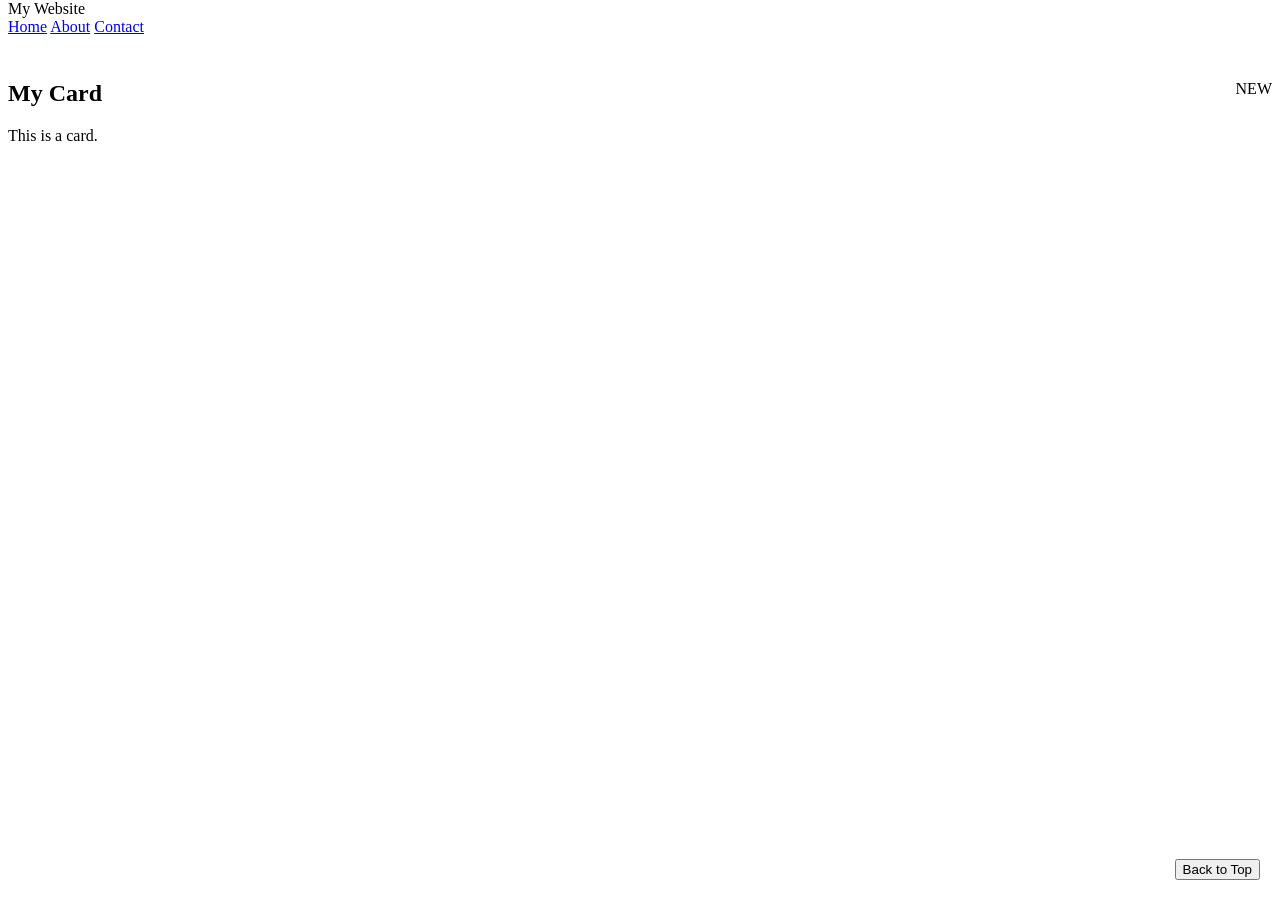
==== ex01/index.html @ 8b029fbf "Project 02: CSS completed" ====
<!DOCTYPE html>
<html lang="en">
<head>
    <meta charset="UTF-8">
    <meta name="viewport" content="width=device-width, initial-scale=1.0">
    <title>Positioning Project</title>
    <link rel="stylesheet" href="style.css">
</head>

<body>

    <nav class="nav-container">
        <div>My Website</div>

        <div>
            <a href="#">Home</a>
            <a href="#">About</a>
            <a href="#">Contact</a>
        </div>
    </nav>
    <div class="card">
    <span class="badge">NEW</span>
    <h2>My Card</h2>
    <p>This is a card.</p>
</div>
<button class="back-to-top">Back to Top</button>
</body>
</html>
---- ex01/style.css ----
.card {
    position: relative;
    top: 60px;
}
.badge {
    position: absolute;
    top: 0;
    right: 0;
}
.nav-container {
    position: fixed;
    top: 0;
    z-index: 10;
}
.back-to-top {
    position: fixed;
    bottom: 20px;
    right: 20px;
}
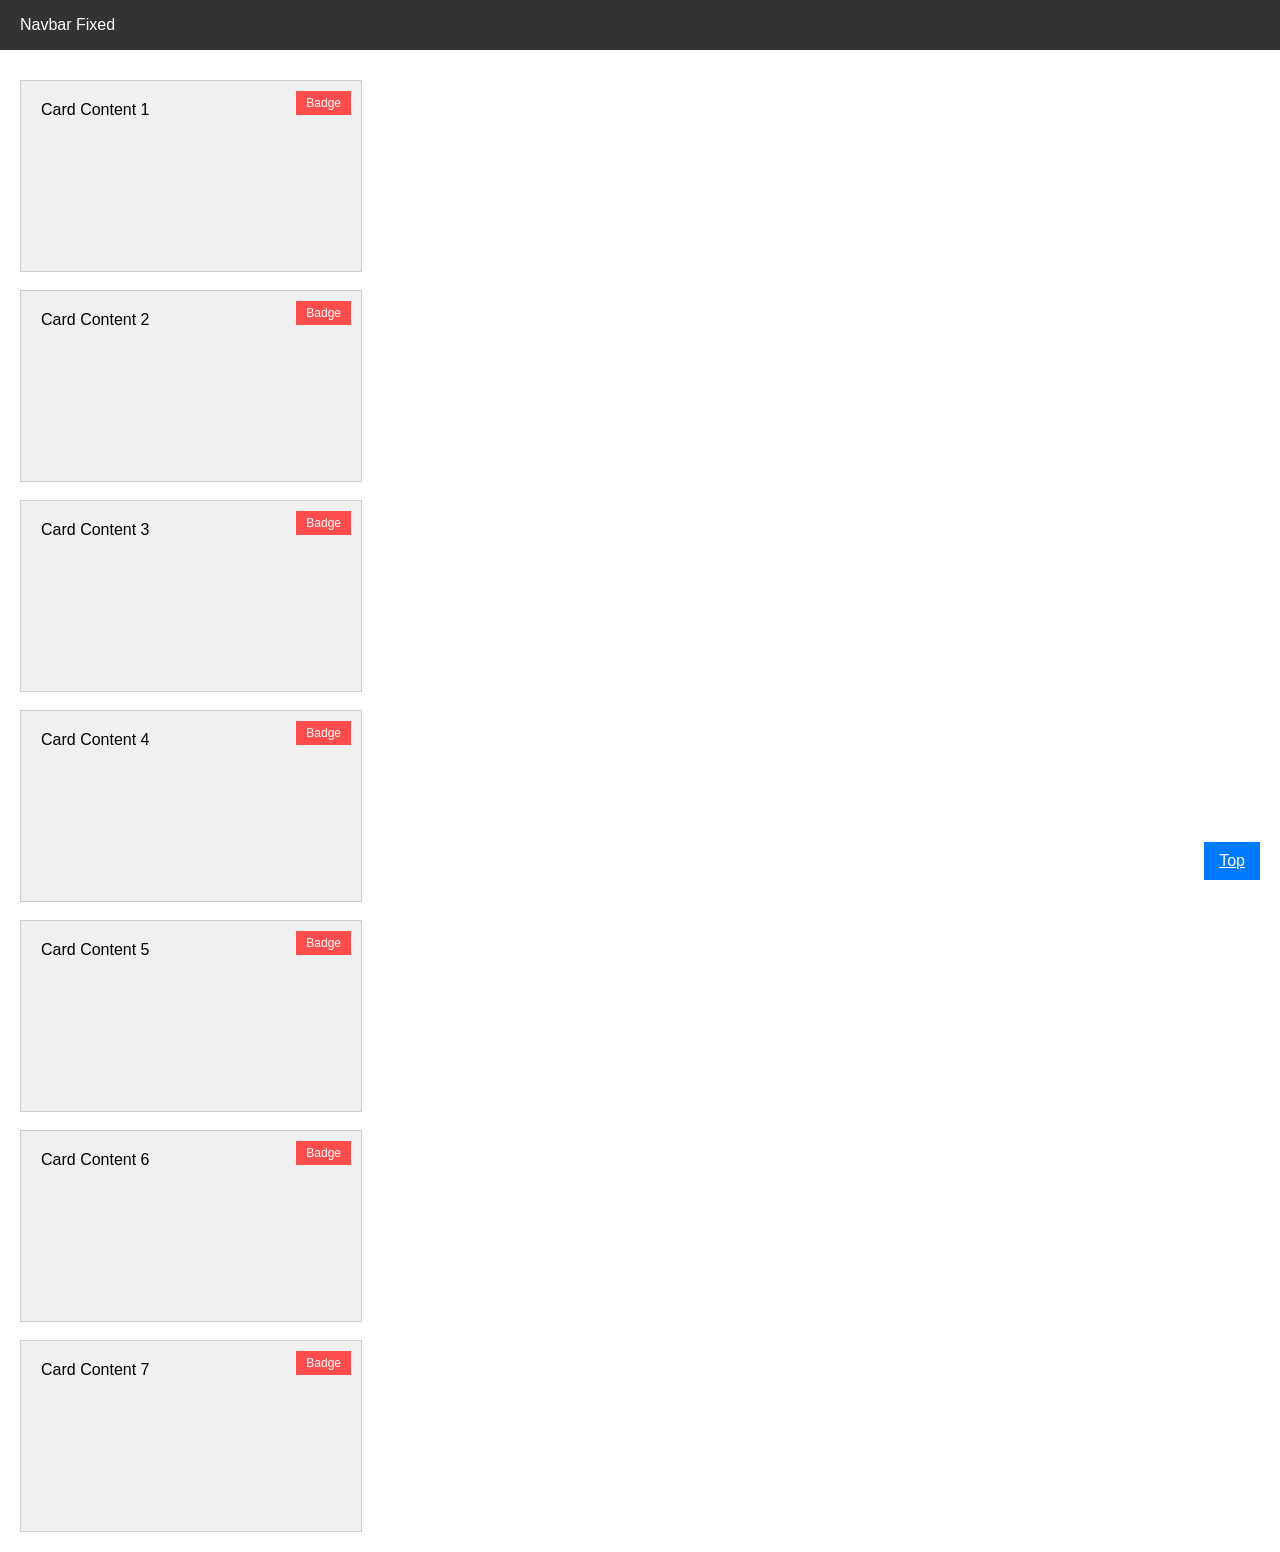
==== commit 3e63dc5e: "Add files via upload" ====
--- a/ex01/index.html
+++ b/ex01/index.html
@@ -3,26 +3,51 @@
 <head>
     <meta charset="UTF-8">
     <meta name="viewport" content="width=device-width, initial-scale=1.0">
-    <title>Positioning Project</title>
+    <title>Exercise 01</title>
     <link rel="stylesheet" href="style.css">
 </head>
-
-<body>
+<body id="top">
 
     <nav class="nav-container">
-        <div>My Website</div>
+        Navbar Fixed
+    </nav>
 
-        <div>
-            <a href="#">Home</a>
-            <a href="#">About</a>
-            <a href="#">Contact</a>
+    <div class="card-container">
+        <div class="card">
+            Card Content 1
+            <div class="badge">Badge</div>
         </div>
-    </nav>
-    <div class="card">
-    <span class="badge">NEW</span>
-    <h2>My Card</h2>
-    <p>This is a card.</p>
-</div>
-<button class="back-to-top">Back to Top</button>
+        <br>
+        <div class="card">
+            Card Content 2
+            <div class="badge">Badge</div>
+        </div>
+        <br>
+        <div class="card">
+            Card Content 3
+            <div class="badge">Badge</div>
+        </div>
+        <br>
+        <div class="card">
+            Card Content 4
+            <div class="badge">Badge</div>
+        </div>
+        <br>
+        <div class="card">
+            Card Content 5
+            <div class="badge">Badge</div>
+        </div>
+        <br>
+        <div class="card">
+            Card Content 6
+            <div class="badge">Badge</div>
+        </div>
+        <br>
+        <div class="card">
+            Card Content 7
+            <div class="badge">Badge</div>
+        </div>
+    </div>
+    <a href="#top" class="back-to-top">Top</a>
 </body>
 </html>
--- a/ex01/style.css
+++ b/ex01/style.css
@@ -1,19 +1,68 @@
-.card {
-    position: relative;
-    top: 60px;
+body {
+    margin: 0;
+    padding-top: 60px;
+    font-family: Arial, sans-serif;
 }
-.badge {
-    position: absolute;
-    top: 0;
-    right: 0;
-}
+
+
 .nav-container {
     position: fixed;
     top: 0;
-    z-index: 10;
+    left: 0;
+    width: 100%;
+    height: 50px;
+    box-sizing: border-box;
+    background-color: #333;
+    color: #fff;
+    display: flex;
+    align-items: center;
+    padding-left: 20px;
+    z-index: 1000;
 }
+
+.card-container {
+    position: relative;
+    padding: 20px;
+}
+
+.card {
+    position: relative; 
+    width: 300px;
+    height: 150px;
+    background-color: #f0f0f0;
+    border: 1px solid #ccc;
+    padding: 20px;
+}
+
+.badge {
+    position: absolute;
+    top: 10px;
+    right: 10px;
+    background-color: #ff4d4d;
+    color: #fff;
+    padding: 5px 10px;
+    font-size: 12px;
+}
+
+
 .back-to-top {
     position: fixed;
     bottom: 20px;
     right: 20px;
+    background-color: #007bff;
+    color: #fff;
+    padding: 10px 15px;
+    cursor: pointer;
+    z-index: 1000;
 }
+:thumbsup:
+Click to react
+:heart:
+Click to react
+:100:
+Click to react
+Add Reaction
+Reply
+Forward
+More
+
